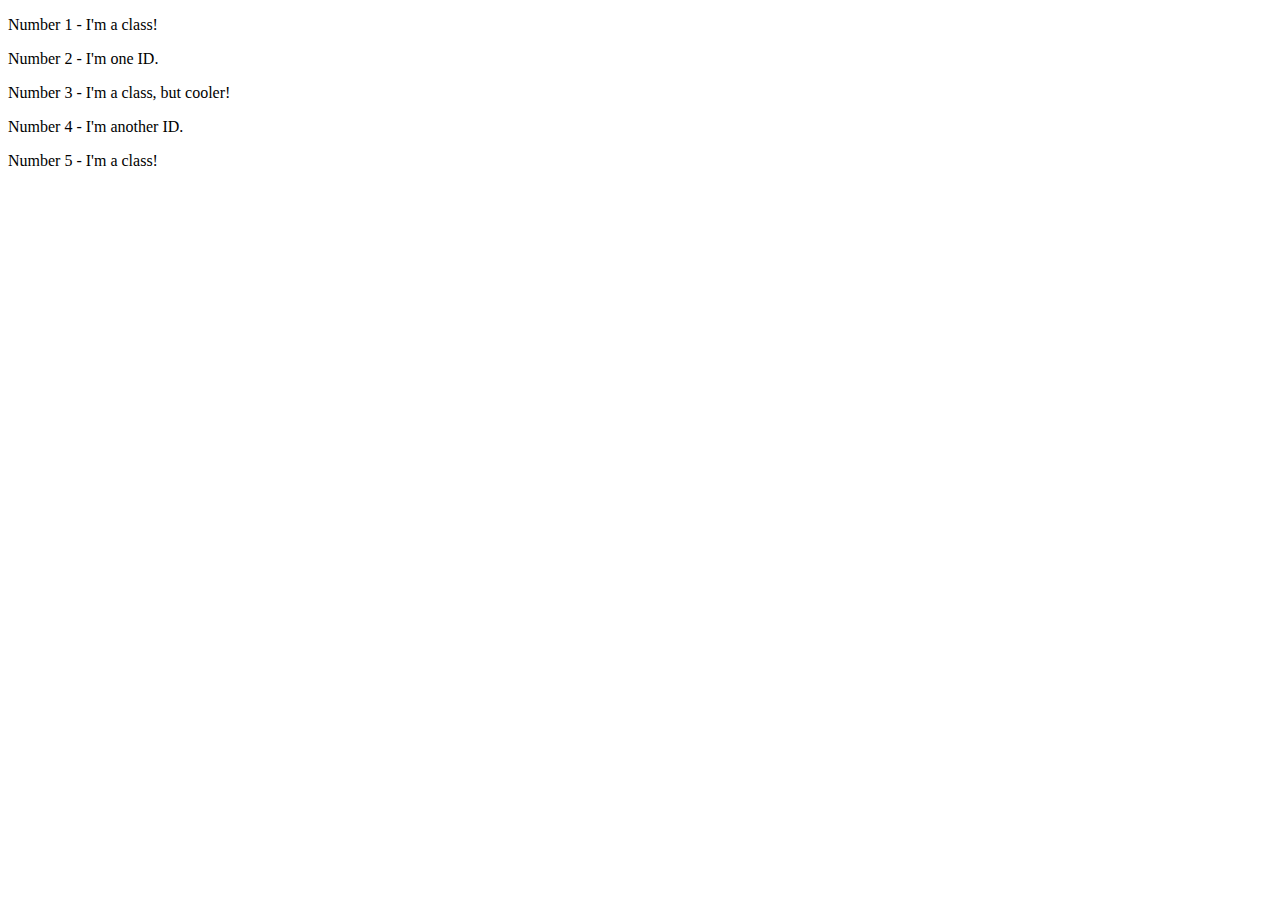
==== foundations/02-class-id-selectors/index.html @ 3248c9ea "Create class odd in index.html" ====
<!DOCTYPE html>
<html lang="en">
  <head>
    <meta charset="UTF-8">
    <meta http-equiv="X-UA-Compatible" content="IE=edge">
    <meta name="viewport" content="width=device-width, initial-scale=1.0">
    <title>Class and ID Selectors</title>
    <link rel="stylesheet" href="style.css">
  </head>
  <body>
    <p class="odd">Number 1 - I'm a class!</p>
    <div>Number 2 - I'm one ID.</div>
    <p class="odd">Number 3 - I'm a class, but cooler!</p>
    <div>Number 4 - I'm another ID.</div>
    <p class="odd">Number 5 - I'm a class!</p>
  </body>
</html>
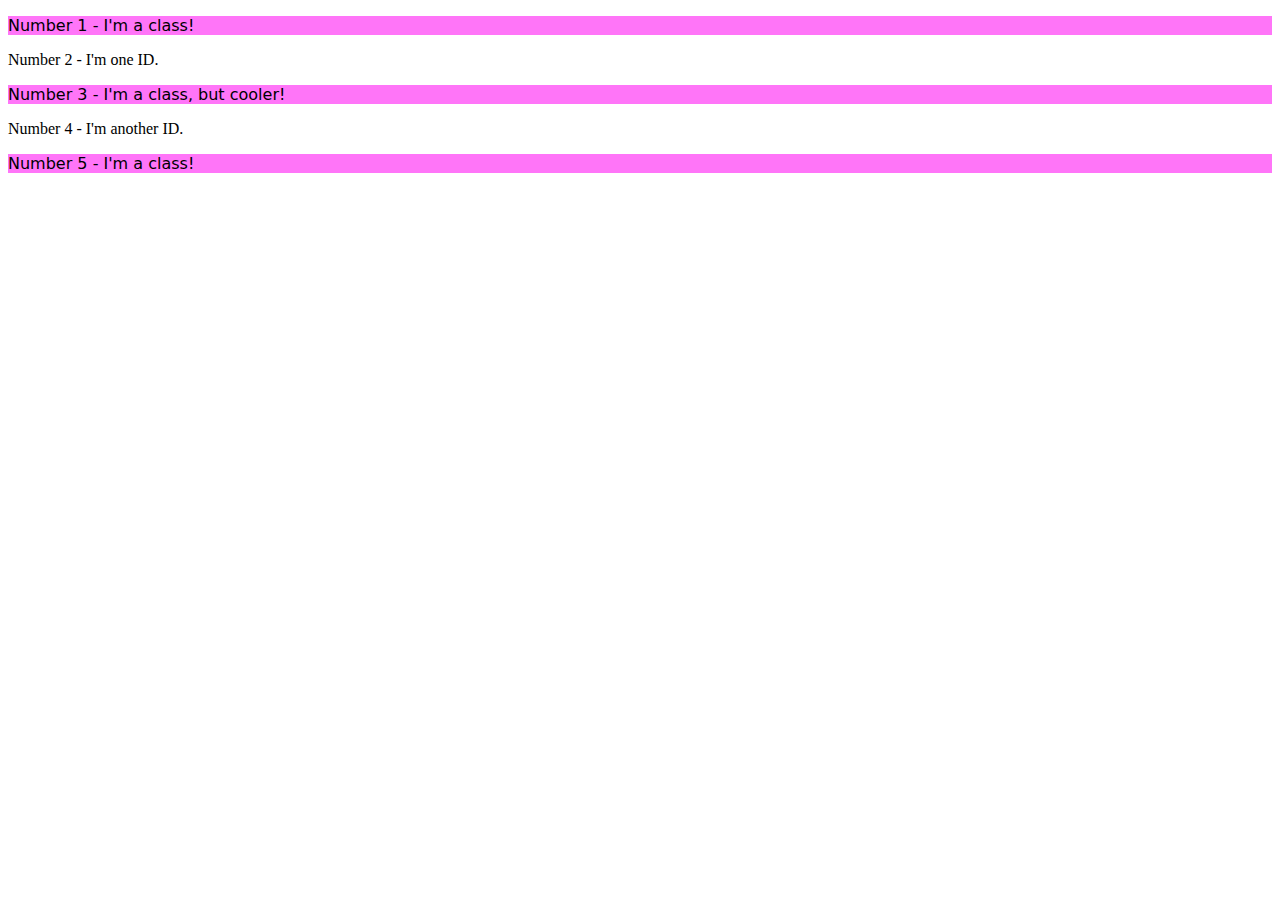
==== commit f351e5c6: "Create id attribute for div in index.html" ====
--- a/foundations/02-class-id-selectors/index.html
+++ b/foundations/02-class-id-selectors/index.html
@@ -9,7 +9,7 @@
   </head>
   <body>
     <p class="odd">Number 1 - I'm a class!</p>
-    <div>Number 2 - I'm one ID.</div>
+    <div id="first">Number 2 - I'm one ID.</div>
     <p class="odd">Number 3 - I'm a class, but cooler!</p>
     <div>Number 4 - I'm another ID.</div>
     <p class="odd">Number 5 - I'm a class!</p>
--- a/foundations/02-class-id-selectors/style.css
+++ b/foundations/02-class-id-selectors/style.css
@@ -0,0 +1,4 @@
+.odd {
+  background-color: rgb(255, 117, 248);
+  font-family: Verdana, "DejaVu Sans", sans-serif;
+}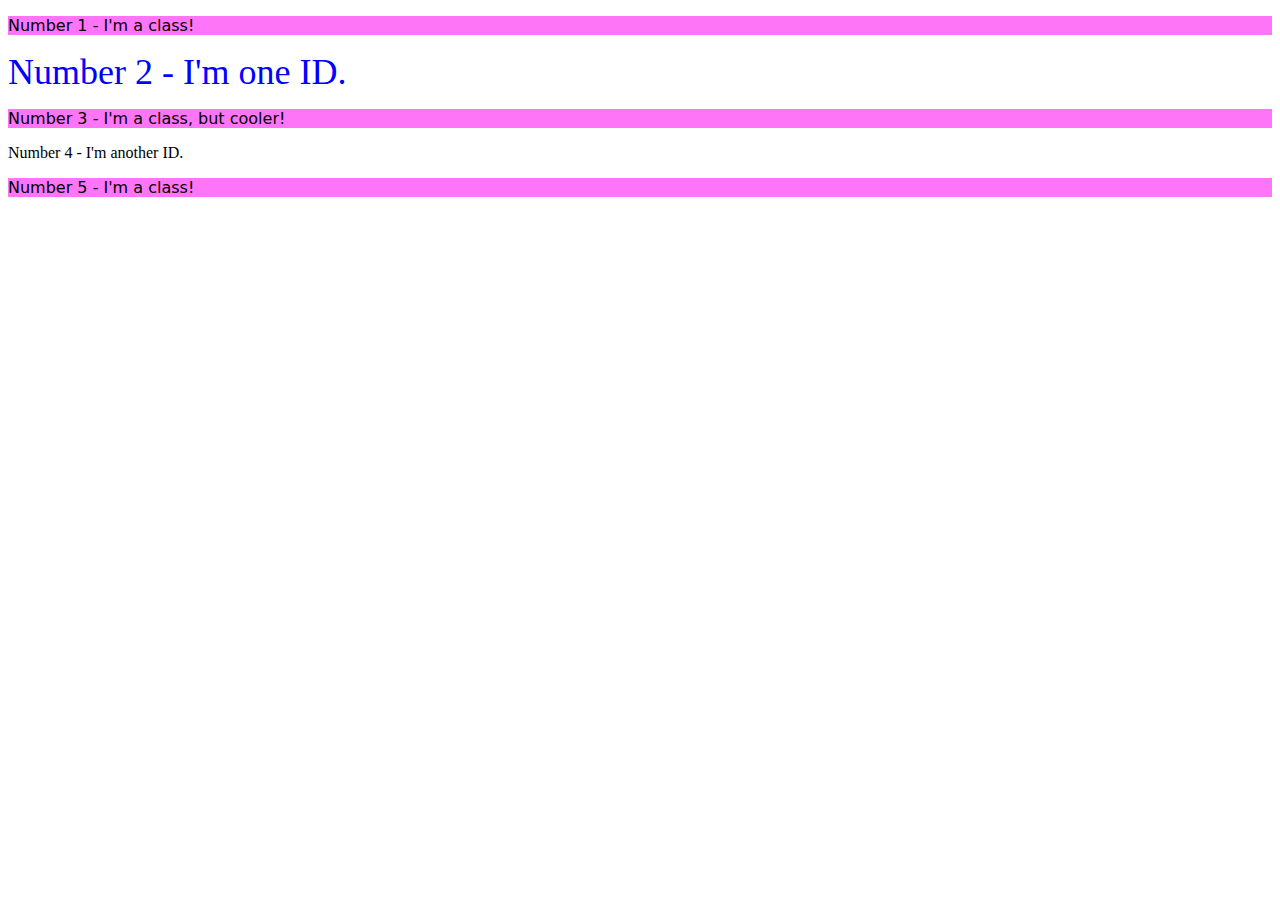
==== commit 4c4ec61f: "Create class for p element in index.html" ====
--- a/foundations/02-class-id-selectors/index.html
+++ b/foundations/02-class-id-selectors/index.html
@@ -10,7 +10,7 @@
   <body>
     <p class="odd">Number 1 - I'm a class!</p>
     <div id="first">Number 2 - I'm one ID.</div>
-    <p class="odd">Number 3 - I'm a class, but cooler!</p>
+    <p class="odd addition">Number 3 - I'm a class, but cooler!</p>
     <div>Number 4 - I'm another ID.</div>
     <p class="odd">Number 5 - I'm a class!</p>
   </body>
--- a/foundations/02-class-id-selectors/style.css
+++ b/foundations/02-class-id-selectors/style.css
@@ -1,4 +1,9 @@
 .odd {
   background-color: rgb(255, 117, 248);
   font-family: Verdana, "DejaVu Sans", sans-serif;
+}
+
+#first {
+  color: rgb(0, 0, 255);
+  font-size: 36px;
 }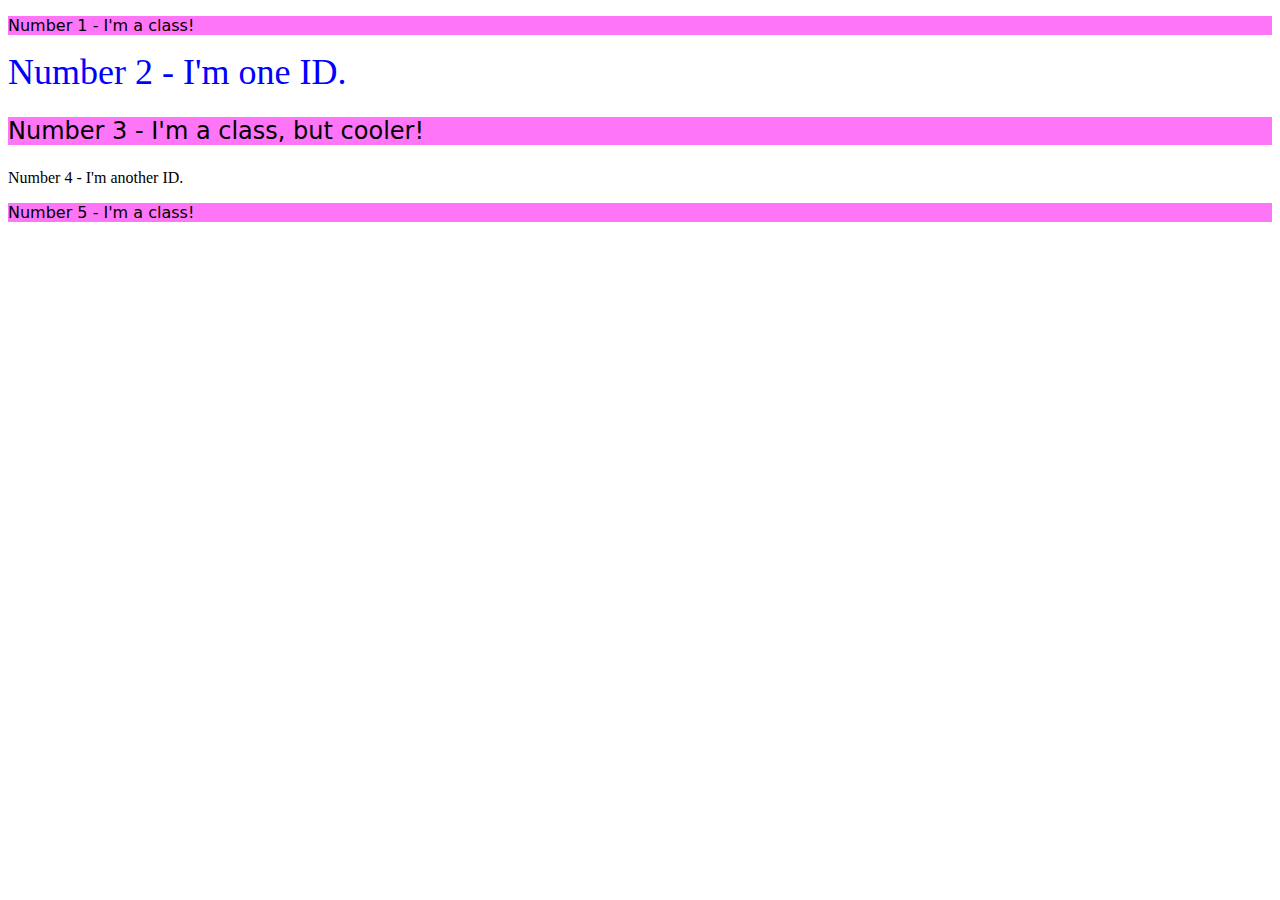
==== commit 3cb439e0: "Create id for div in index.html" ====
--- a/foundations/02-class-id-selectors/index.html
+++ b/foundations/02-class-id-selectors/index.html
@@ -11,7 +11,7 @@
     <p class="odd">Number 1 - I'm a class!</p>
     <div id="first">Number 2 - I'm one ID.</div>
     <p class="odd addition">Number 3 - I'm a class, but cooler!</p>
-    <div>Number 4 - I'm another ID.</div>
+    <div id="second">Number 4 - I'm another ID.</div>
     <p class="odd">Number 5 - I'm a class!</p>
   </body>
 </html>--- a/foundations/02-class-id-selectors/style.css
+++ b/foundations/02-class-id-selectors/style.css
@@ -3,7 +3,13 @@
   font-family: Verdana, "DejaVu Sans", sans-serif;
 }
 
+.addition {
+  font-size: 24px;
+}
+
+
 #first {
   color: rgb(0, 0, 255);
   font-size: 36px;
-}+}
+
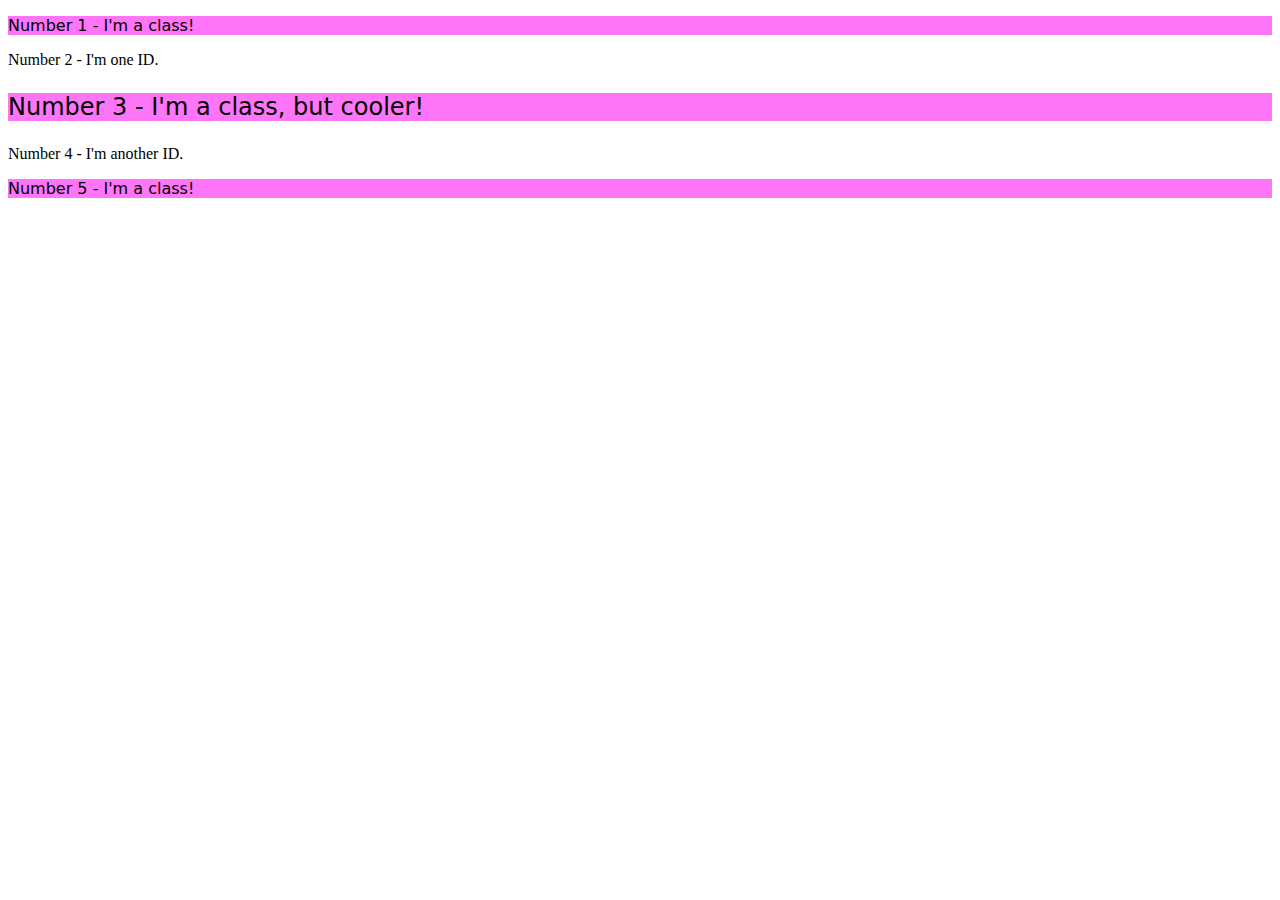
==== commit d69d8762: "Rename ID for two elements in index.html" ====
--- a/foundations/02-class-id-selectors/index.html
+++ b/foundations/02-class-id-selectors/index.html
@@ -9,9 +9,9 @@
   </head>
   <body>
     <p class="odd">Number 1 - I'm a class!</p>
-    <div id="first">Number 2 - I'm one ID.</div>
+    <div id="two">Number 2 - I'm one ID.</div>
     <p class="odd addition">Number 3 - I'm a class, but cooler!</p>
-    <div id="second">Number 4 - I'm another ID.</div>
+    <div id="four">Number 4 - I'm another ID.</div>
     <p class="odd">Number 5 - I'm a class!</p>
   </body>
 </html>--- a/foundations/02-class-id-selectors/style.css
+++ b/foundations/02-class-id-selectors/style.css
@@ -13,3 +13,8 @@
   font-size: 36px;
 }
 
+#second {
+    background-color: rgb(145, 238, 145);
+    font-size: 24px;
+    font-weight: bold;
+}